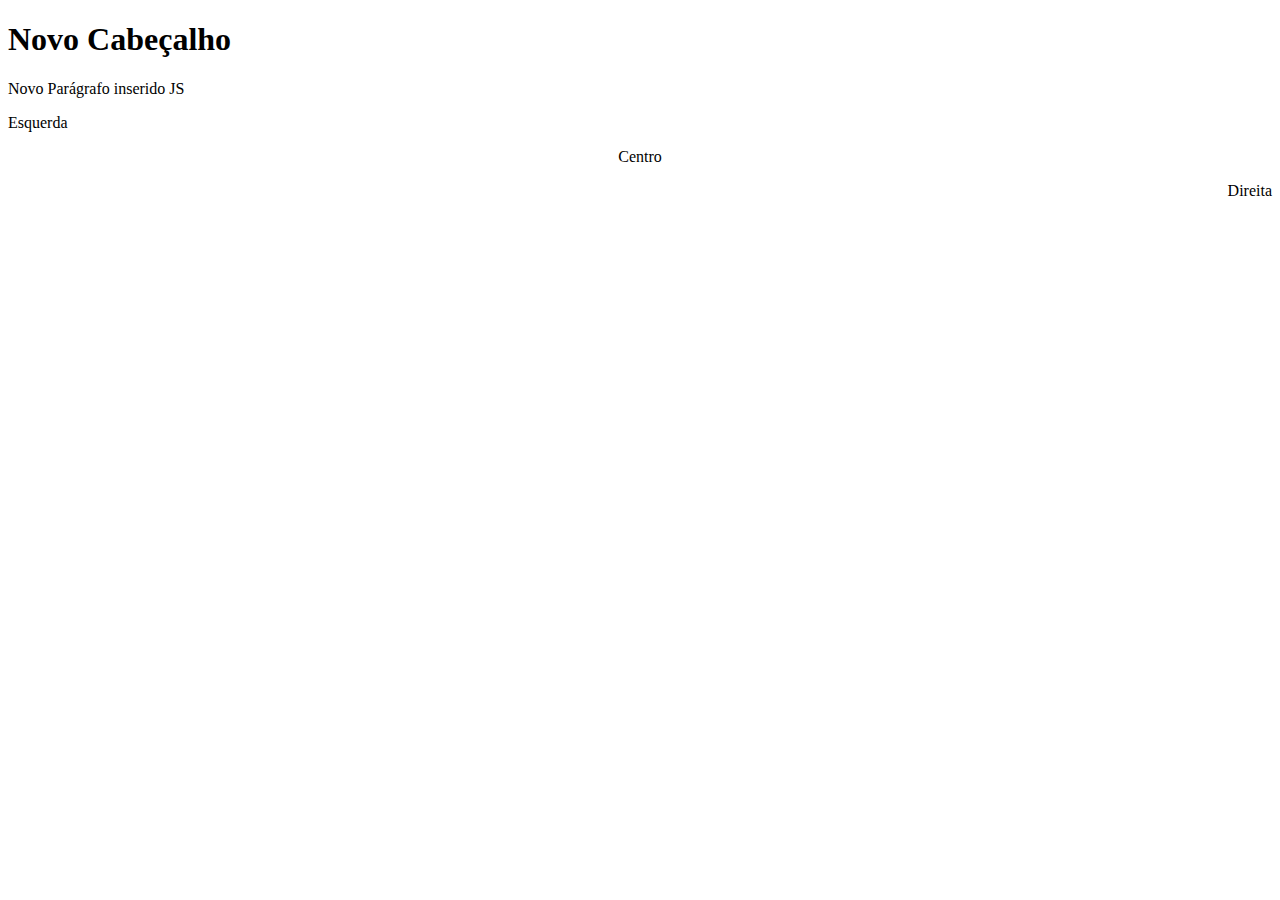
==== 11_AlterandoDOM/alterandoDOM.html @ e0bd13f9 "7 de dezembro, att estudo" ====
<!DOCTYPE html>
<html>
<body>

    <div id="informacoes"></div>    
    
    <p id=paragrafo1>Esquerda</p>
    <p id=paragrafo2>Centro</p>
    <p id=paragrafo3>Direita</p>


</body>
    <script src="script.js"></script>
</html>
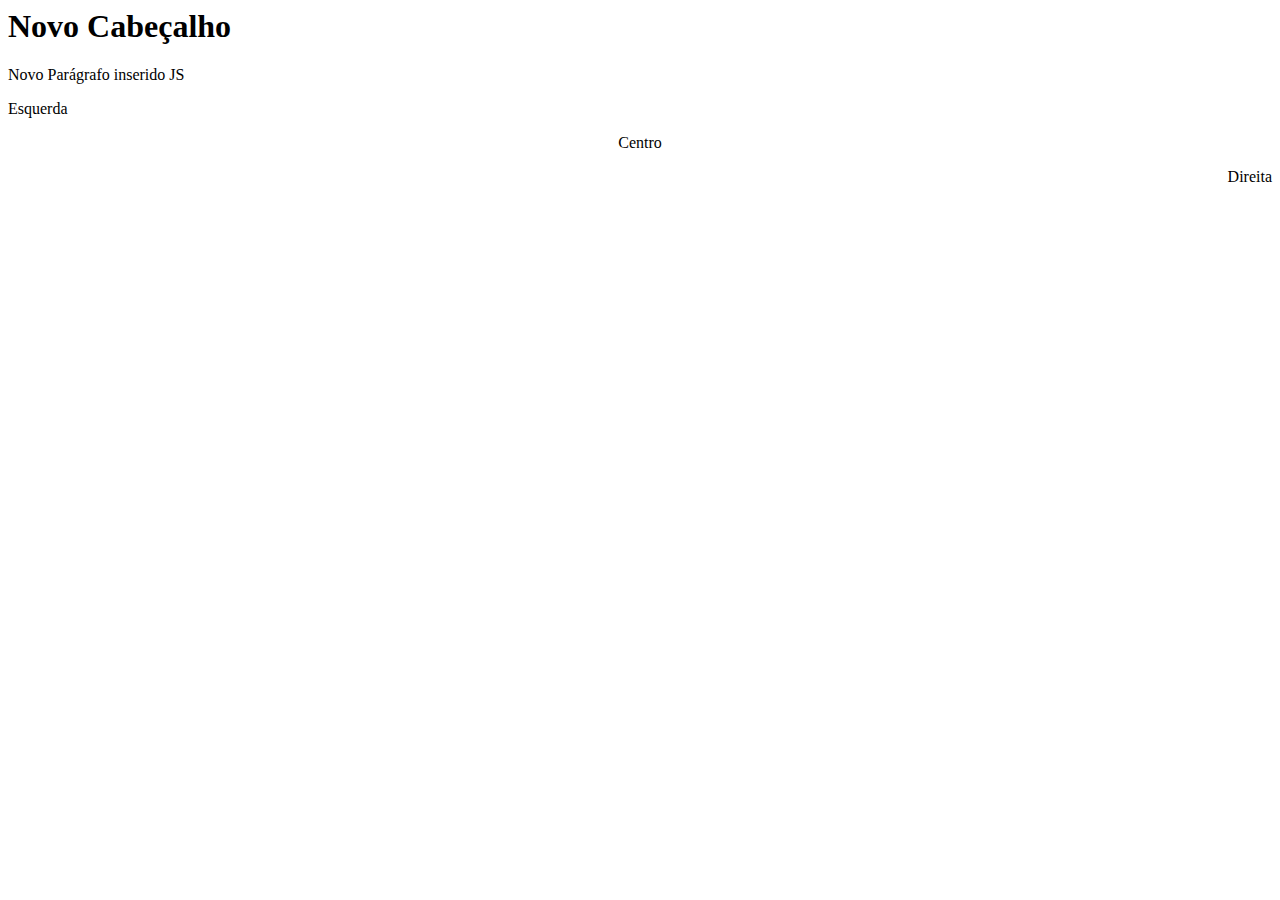
==== commit 50bb1a39: "Finalizando Curso JS Básico" ====
--- a/11_AlterandoDOM/alterandoDOM.html
+++ b/11_AlterandoDOM/alterandoDOM.html
@@ -1,4 +1,3 @@
-<!DOCTYPE html>
 <html>
 <body>
 
@@ -10,7 +9,10 @@
 
 
 </body>
+    
     <script src="script.js"></script>
+    
+    
 </html>
 
 
